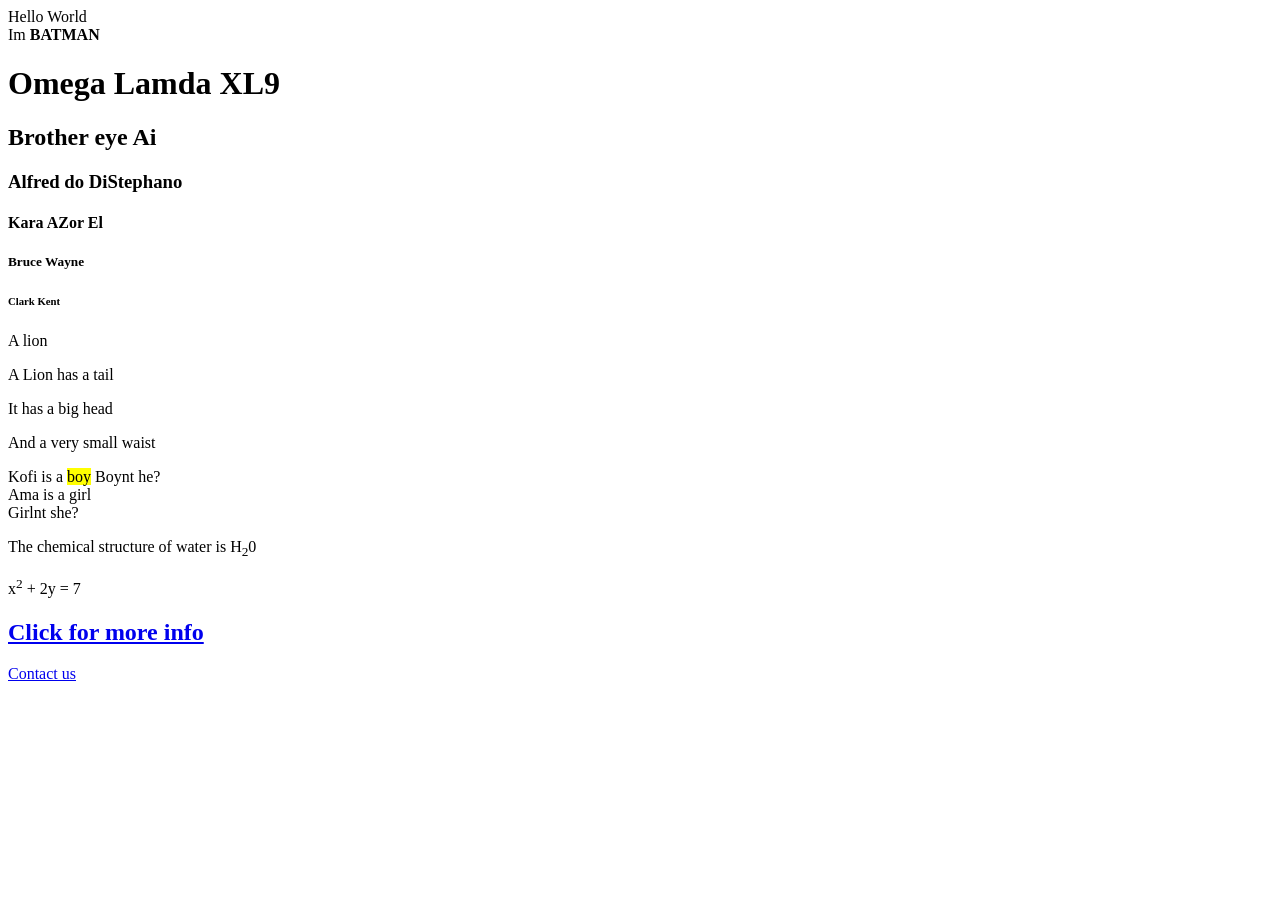
==== lecture.html @ 4a9d364a "Initial commit" ====
<!DOCTYPE html>
<html lang="en">
  <head>
    <meta charset="UTF-8" />
    <meta name="viewport" content="width=device-width, initial-scale=1.0" />

    <title>

      Lecture 2

    </title>

  </head>

  <body>
      Hello World <br>
      Im <b>BATMAN</b>
      <h1>
        Omega Lamda XL9
      </h1>
      <h2>Brother eye Ai  </h2>
      <h3>Alfred do DiStephano</h3>
      <h4>Kara AZor El</h4>
      <h5>Bruce Wayne</h5>
      <h6>Clark Kent</h6>

      <p>A lion</p>
      <p>A Lion has a tail</p>
      <p>It has a big head</p>
      <p>And a very small waist</p>
      <p>Kofi is a <mark>boy</mark>
        Boynt he? <br>
        Ama is a girl <br>
        Girlnt she?
      </p>
      <p>The chemical structure of water is H<sub>2</sub>0</p>
      <p>x<sup>2</sup> + 2y = 7</p>
      <a href="goole.com" target="_blank"> <h2>Click for more info</h2></a>
      <a href="mailto:rexraymond35@gmial.com"> Contact us</a>

  </body>
</html>
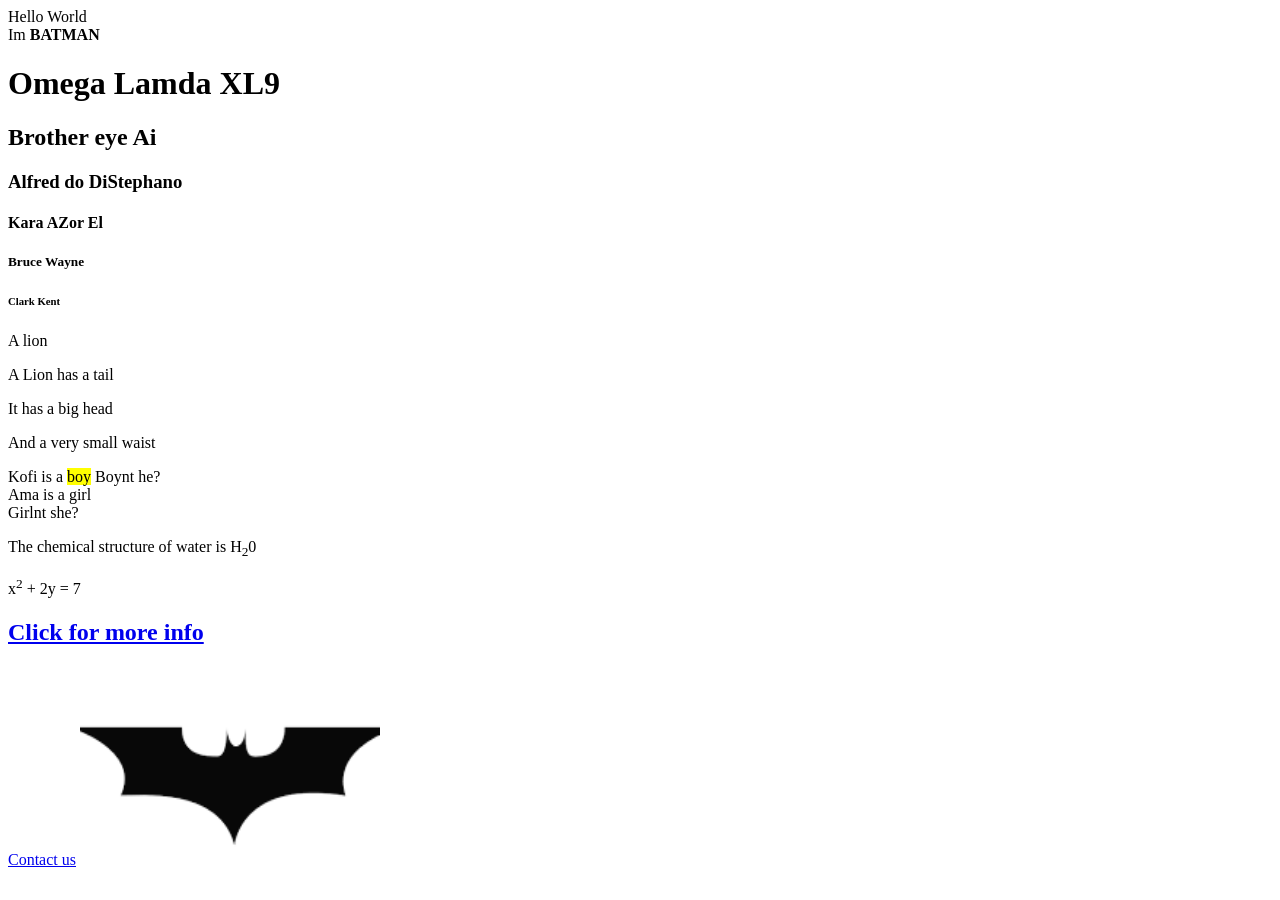
==== commit 2a1ef2c4: "more tags" ====
--- a/lecture.html
+++ b/lecture.html
@@ -37,6 +37,7 @@
       <p>x<sup>2</sup> + 2y = 7</p>
       <a href="goole.com" target="_blank"> <h2>Click for more info</h2></a>
       <a href="mailto:rexraymond35@gmial.com"> Contact us</a>
+      <img src="bat.png" alt="Batman Image" width="300" height="200">
 
   </body>
 </html>
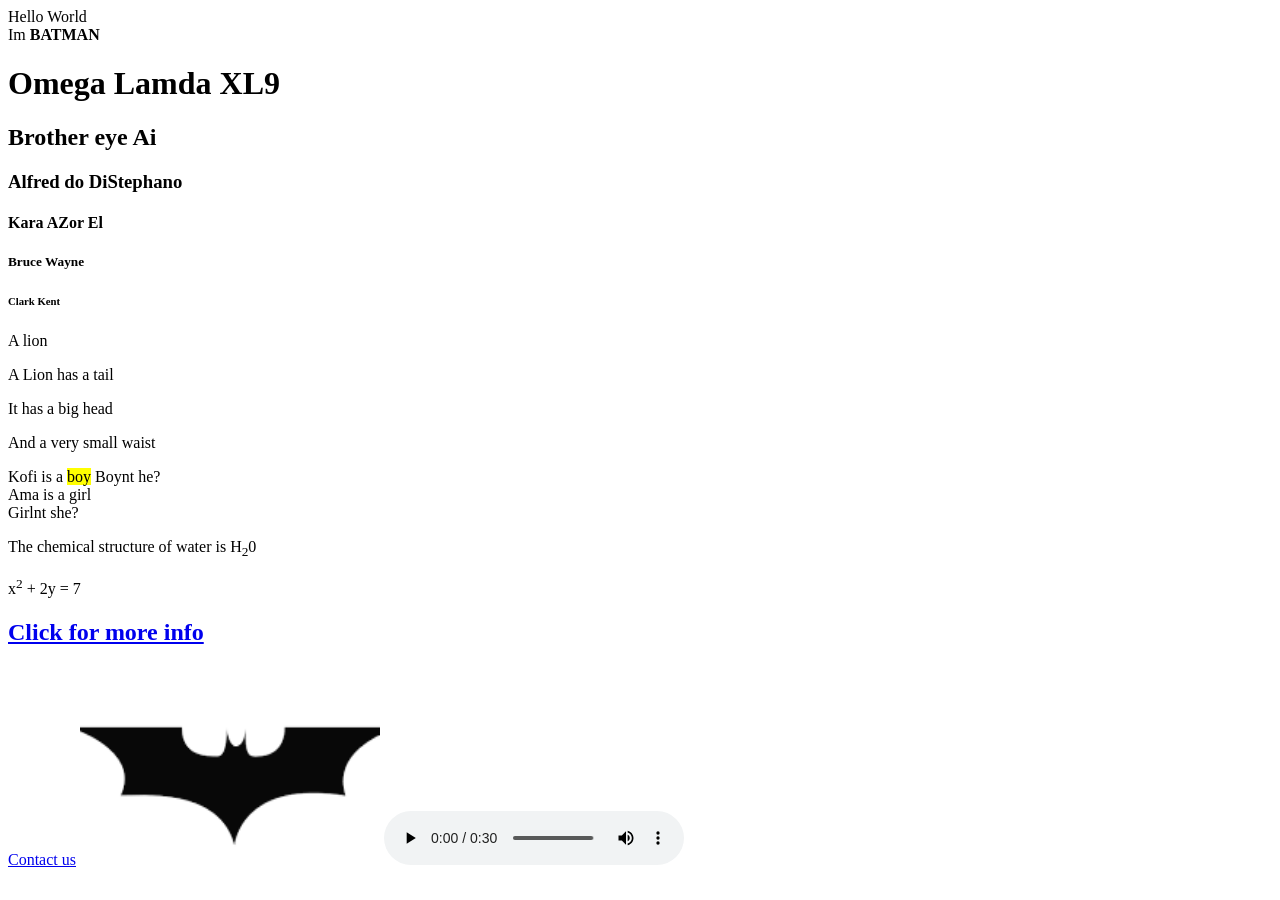
==== commit 2e857f51: "Addition odf audio" ====
--- a/lecture.html
+++ b/lecture.html
@@ -38,6 +38,10 @@
       <a href="goole.com" target="_blank"> <h2>Click for more info</h2></a>
       <a href="mailto:rexraymond35@gmial.com"> Contact us</a>
       <img src="bat.png" alt="Batman Image" width="300" height="200">
+      <audio controls>
+        <source src="yo_phone_linging.mp3" type="audio/mp3">
+        </audio >
+
 
   </body>
 </html>
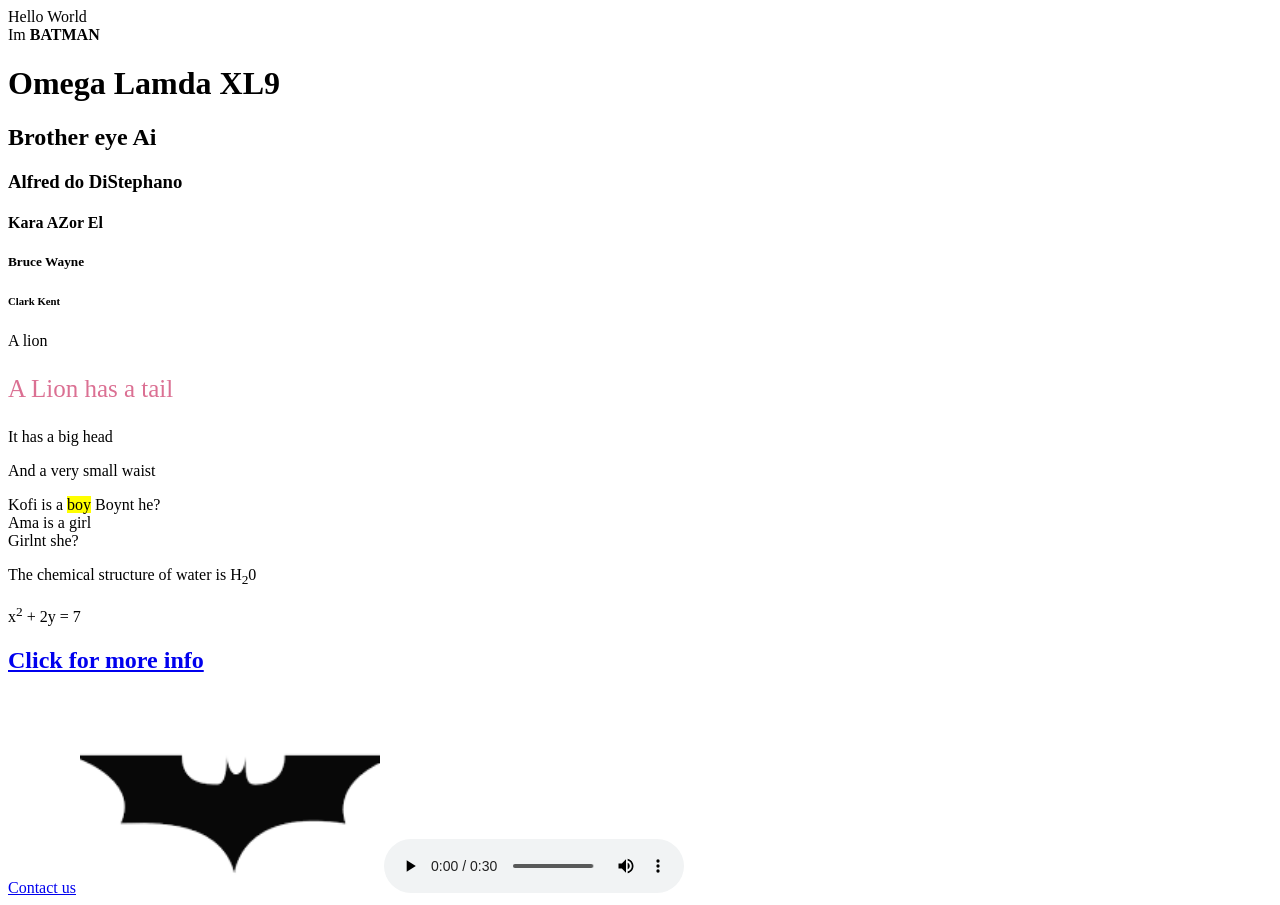
==== commit 95f274c0: "in line styling" ====
--- a/lecture.html
+++ b/lecture.html
@@ -25,7 +25,7 @@
       <h6>Clark Kent</h6>
 
       <p>A lion</p>
-      <p>A Lion has a tail</p>
+      <p style="color: palevioletred; font-size: 25px;">A Lion has a tail</p>
       <p>It has a big head</p>
       <p>And a very small waist</p>
       <p>Kofi is a <mark>boy</mark>
@@ -35,7 +35,7 @@
       </p>
       <p>The chemical structure of water is H<sub>2</sub>0</p>
       <p>x<sup>2</sup> + 2y = 7</p>
-      <a href="goole.com" target="_blank"> <h2>Click for more info</h2></a>
+      <a href="table.html" target="_blank"> <h2>Click for more info</h2></a>
       <a href="mailto:rexraymond35@gmial.com"> Contact us</a>
       <img src="bat.png" alt="Batman Image" width="300" height="200">
       <audio controls>
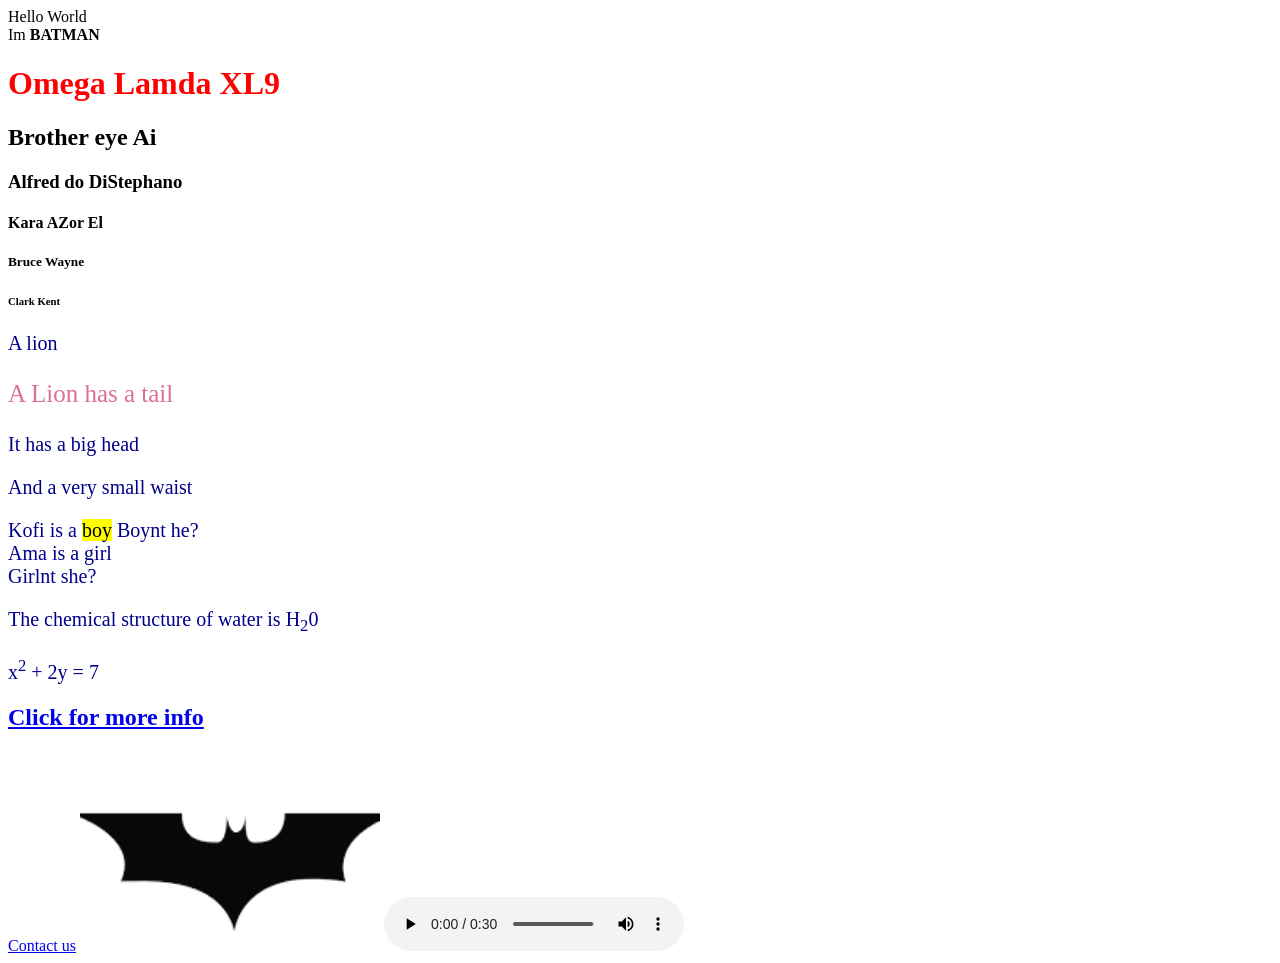
==== commit fbd0d621: "internal styling" ====
--- a/lecture.html
+++ b/lecture.html
@@ -4,11 +4,18 @@
     <meta charset="UTF-8" />
     <meta name="viewport" content="width=device-width, initial-scale=1.0" />
 
-    <title>
-
-      Lecture 2
-
-    </title>
+    <title>Lecture</title>
+    <!.-- Internal CSS -->
+    <style>
+      p{
+        font-family: Cambria, Cochin, Georgia, Times, 'Times New Roman', serif;
+        color: darkblue;
+        font-size: 20px;
+      }
+      h1{
+        color: red;
+      }
+    </style>
 
   </head>
 
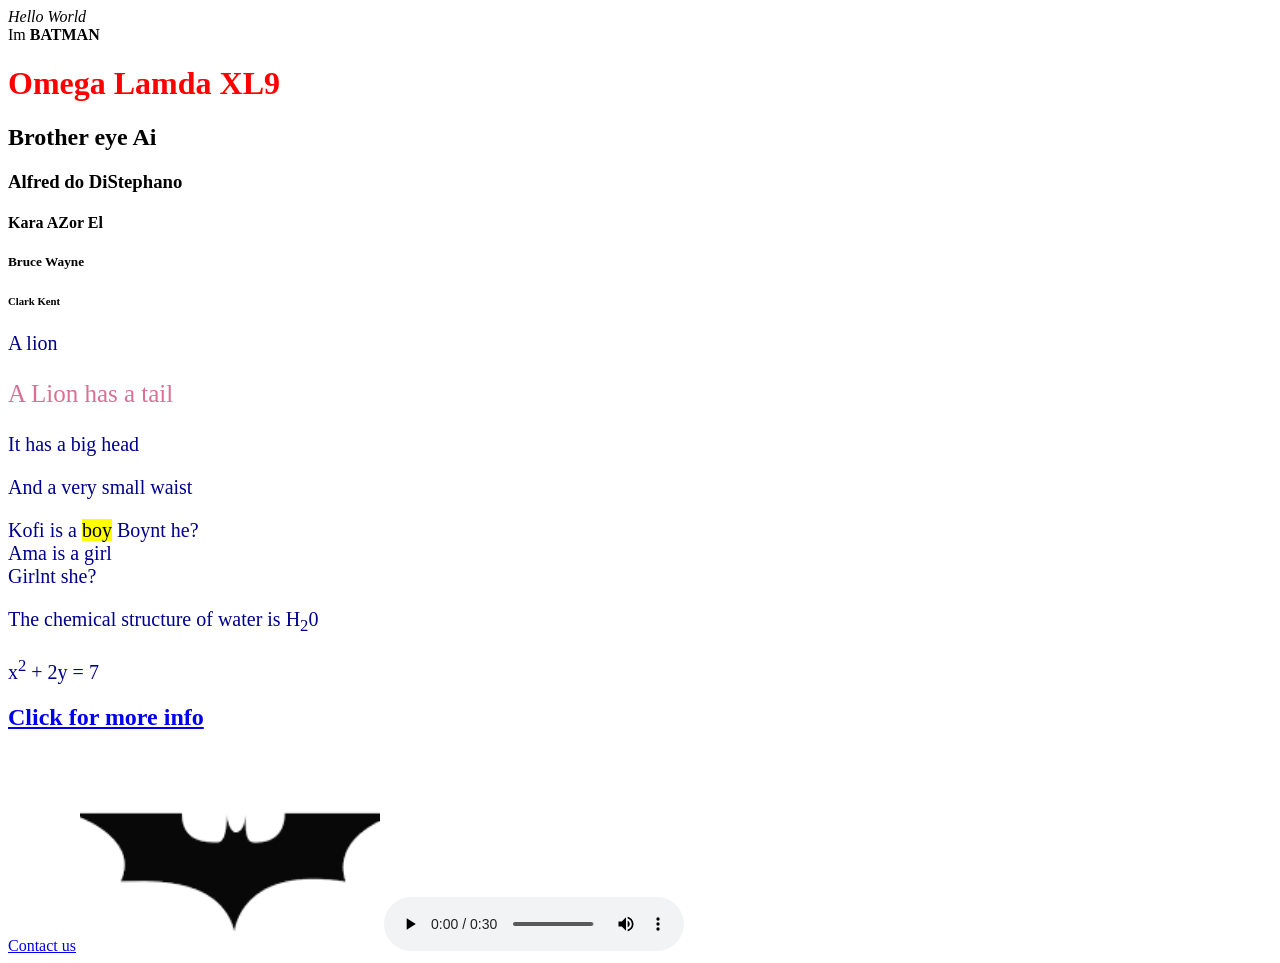
==== commit 6cc199d6: "additional tags" ====
--- a/lecture.html
+++ b/lecture.html
@@ -3,9 +3,10 @@
   <head>
     <meta charset="UTF-8" />
     <meta name="viewport" content="width=device-width, initial-scale=1.0" />
+    <meta http-equiv="X-UA-Compatible" content="ie=edge" />
 
     <title>Lecture</title>
-    <!.-- Internal CSS -->
+    <!-- Internal CSS -->
     <style>
       p{
         font-family: Cambria, Cochin, Georgia, Times, 'Times New Roman', serif;
@@ -20,15 +21,13 @@
   </head>
 
   <body>
-      Hello World <br>
+    <em>Hello World</em>   <br>
       Im <b>BATMAN</b>
-      <h1>
-        Omega Lamda XL9
-      </h1>
+      <h1>Omega Lamda XL9</h1>
       <h2>Brother eye Ai  </h2>
       <h3>Alfred do DiStephano</h3>
       <h4>Kara AZor El</h4>
-      <h5>Bruce Wayne</h5>
+      <h5> Bruce Wayne</h5>
       <h6>Clark Kent</h6>
 
       <p>A lion</p>
@@ -42,9 +41,13 @@
       </p>
       <p>The chemical structure of water is H<sub>2</sub>0</p>
       <p>x<sup>2</sup> + 2y = 7</p>
-      <a href="table.html" target="_blank"> <h2>Click for more info</h2></a>
-      <a href="mailto:rexraymond35@gmial.com"> Contact us</a>
-      <img src="bat.png" alt="Batman Image" width="300" height="200">
+      <a href="table.html" target="_parent"> <h2>Click for more info</h2></a>
+      <a href="mailto:rexraymond35@gmial.com?subject=Assignment&body=Submit by today"> Contact us</a>
+      <img src="bat.png" alt="Batman Image" width="300" height="200" usemap="#batmap">
+      <map name="batmap">
+        <area shape="rect" coords="0,0,150,200" alt="Left Wing" href="https://en.wikipedia.org/wiki/Batman">
+        <area shape="circle" coords="150,0,300,200" alt="Right Wing" href="https://en.pinterest.com/pin/486489913737203214/">
+      </map>
       <audio controls>
         <source src="yo_phone_linging.mp3" type="audio/mp3">
         </audio >
